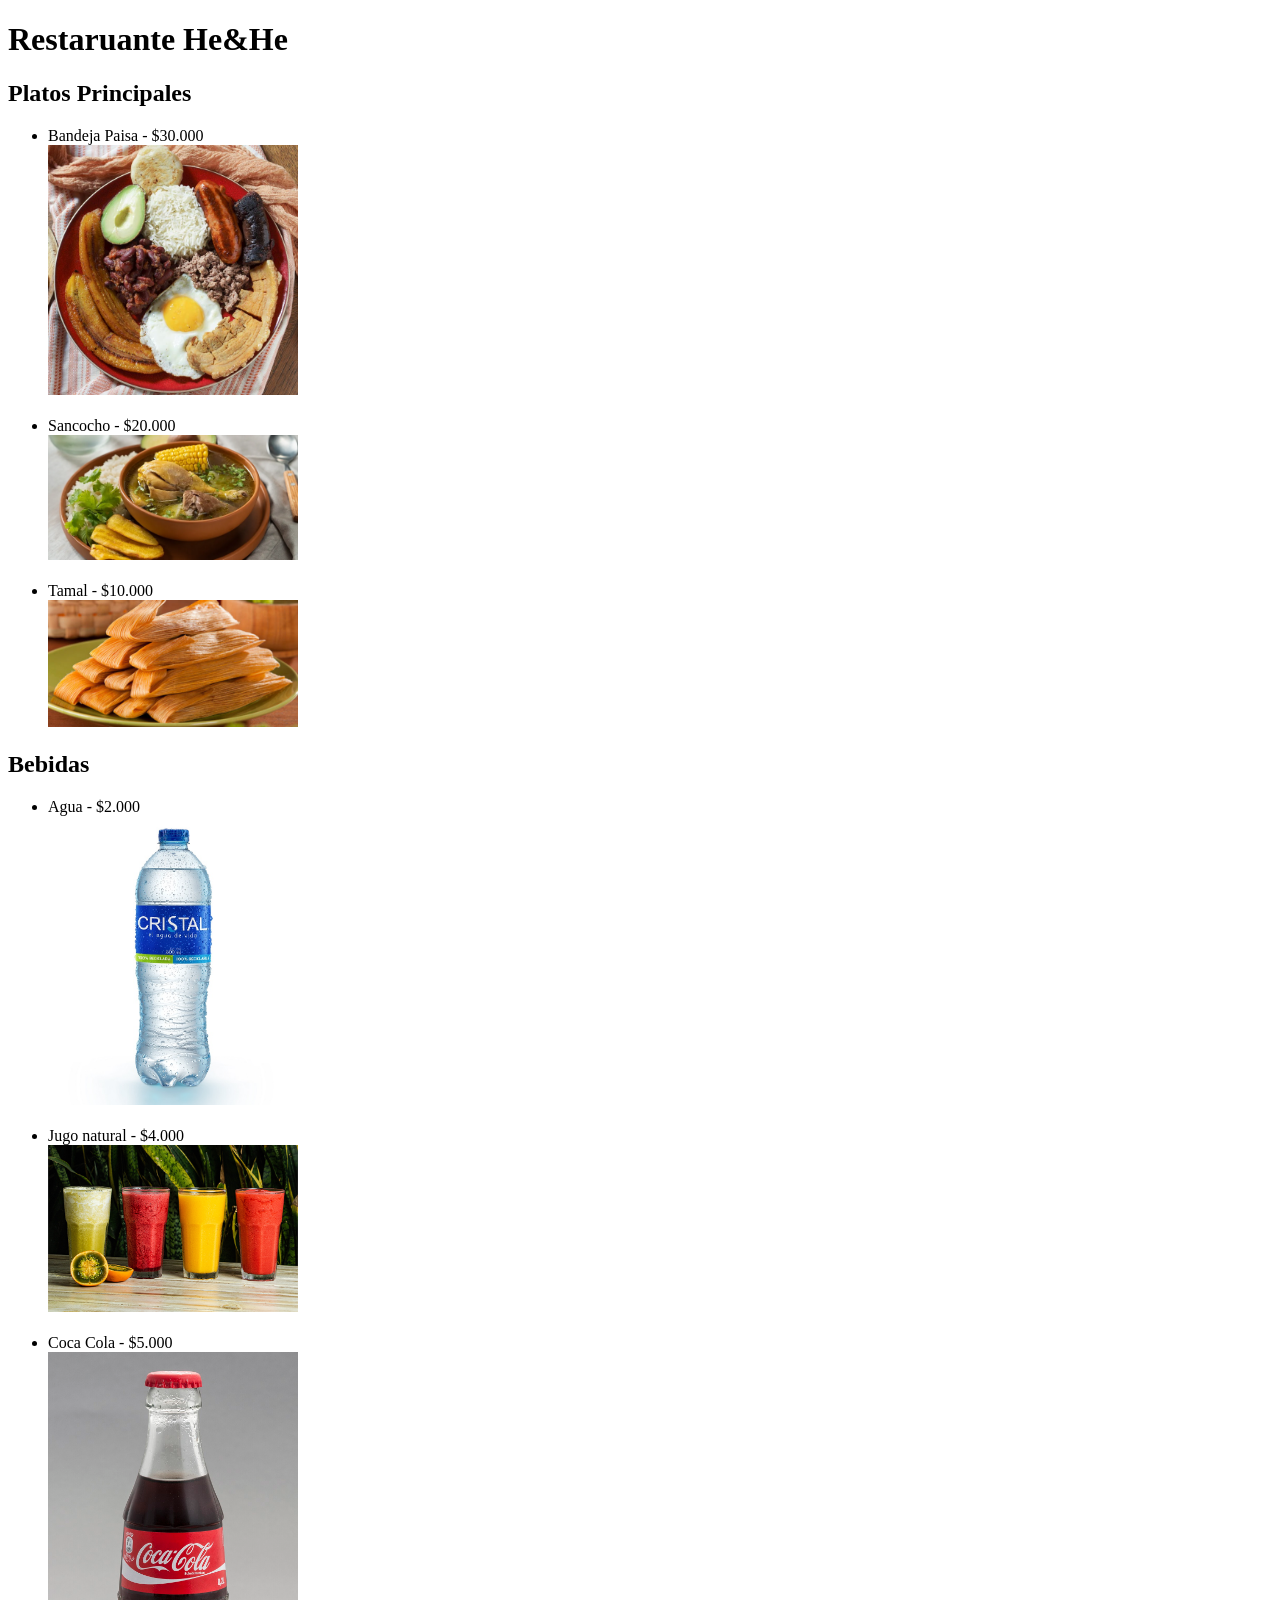
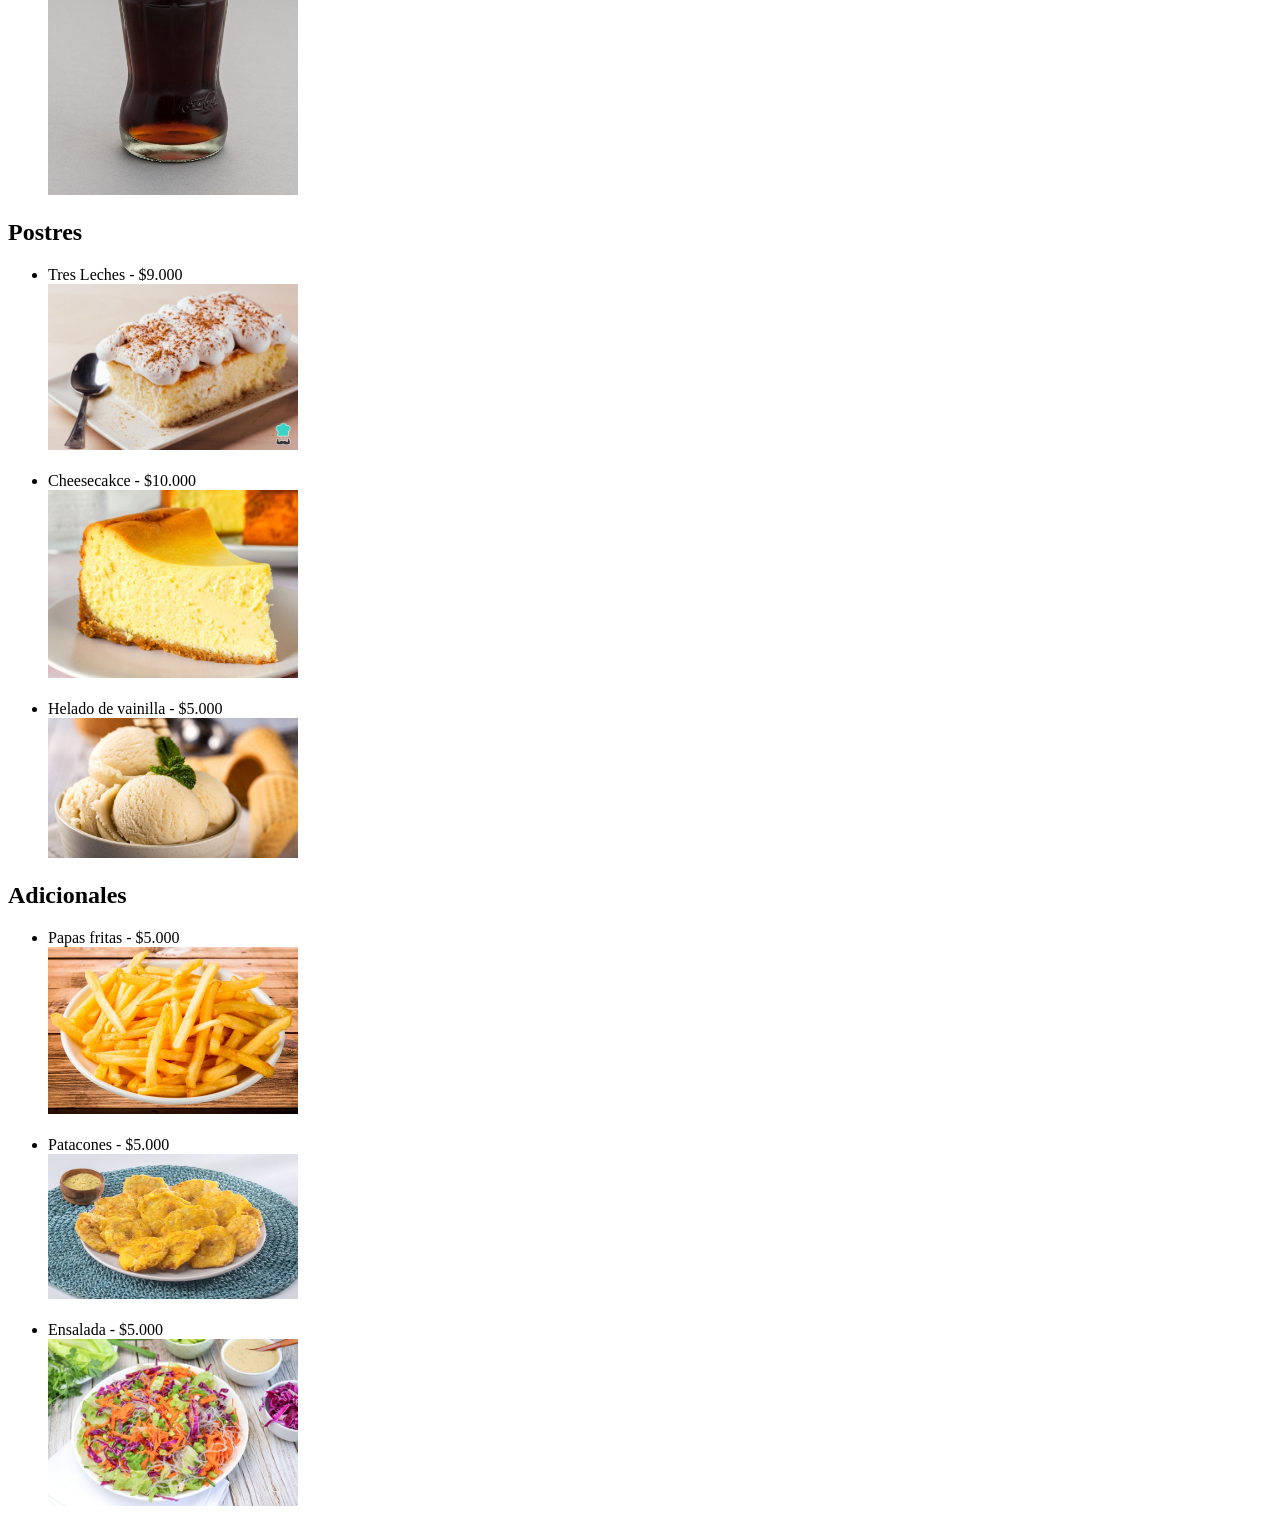
==== Restaurante.html @ 6ca946c7 "Creé el menú del restaurante" ====
<!DOCTYPE html>
<html lang="en">
<head>
    <meta charset="UTF-8">
    <meta name="viewport" content="width=device-width, initial-scale=1.0">
    <title>Restaurante</title>
</head>
<body>
    <!-- h1 con el nombre del restaurante, h2 con la sección del menú (bebidas, postres, platos y adicionales) con 3 de cada una, lista no ordenada de secciones con precio, una imagen de cada una-->
    <h1>Restaruante He&He</h1>
    <h2>Platos Principales</h2>
    <ul>
        <li>Bandeja Paisa - $30.000</li> <img src="imágenes/bandeja-paisa-2fp.jpg" alt="error" width="250px">
        <br> <br>
        <li>Sancocho - $20.000</li> <img src="imágenes/sancocho.webp" alt="error" width="250px">
        <br> <br>
        <li>Tamal - $10.000</li> <img src="imágenes/Tamales_mexicanos.jpg" alt="error" width="250px">
    </ul>
    <h2>Bebidas</h2>
    <ul>
        <li>Agua - $2.000</li> <img src="imágenes/Agua-Cristal-sin-gas-600-ML-1.jpg" alt="error" width="250px">
        <br><br>
        <li>Jugo natural - $4.000</li> <img src="imágenes/JUGOS.jpg" alt="error" width="250px">
        <br><br>
        <li>Coca Cola - $5.000</li> <img src="imágenes/15-09-26-RalfR-WLC-0098_-_Coca-Cola_glass_bottle_(Germany).jpg" alt="error" width="250px">
    </ul>
    <h2>Postres</h2>
    <ul>
        <li>Tres Leches - $9.000 </li> <img src="imágenes/torta_tres_leches_8910_600.jpg" alt="error" width="250px">
        <br><br>
        <li>Cheesecakce - $10.000</li> <img src="imágenes/cheesecake.jpg" alt="error" width="250px">
        <br><br>
        <li>Helado de vainilla - $5.000</li> <img src="imágenes/helado de vainilla.jpg" alt="error" width="250px">
    </ul>
    <h2>Adicionales</h2>
    <ul>
        <li>Papas fritas - $5.000</li> <img src="imágenes/patatas-fritas-crujientes-francesa-1.jpg" alt="error" width="250px">
        <br><br>
        <li>Patacones - $5.000</li> <img src="imágenes/patacones.avif" alt="error" width="250px">
        <br><br>
        <li>Ensalada - $5.000</li> <img src="imágenes/thai-peanut-salad.jpg" alt="error" width="250px">
    </ul>
</body>
</html>
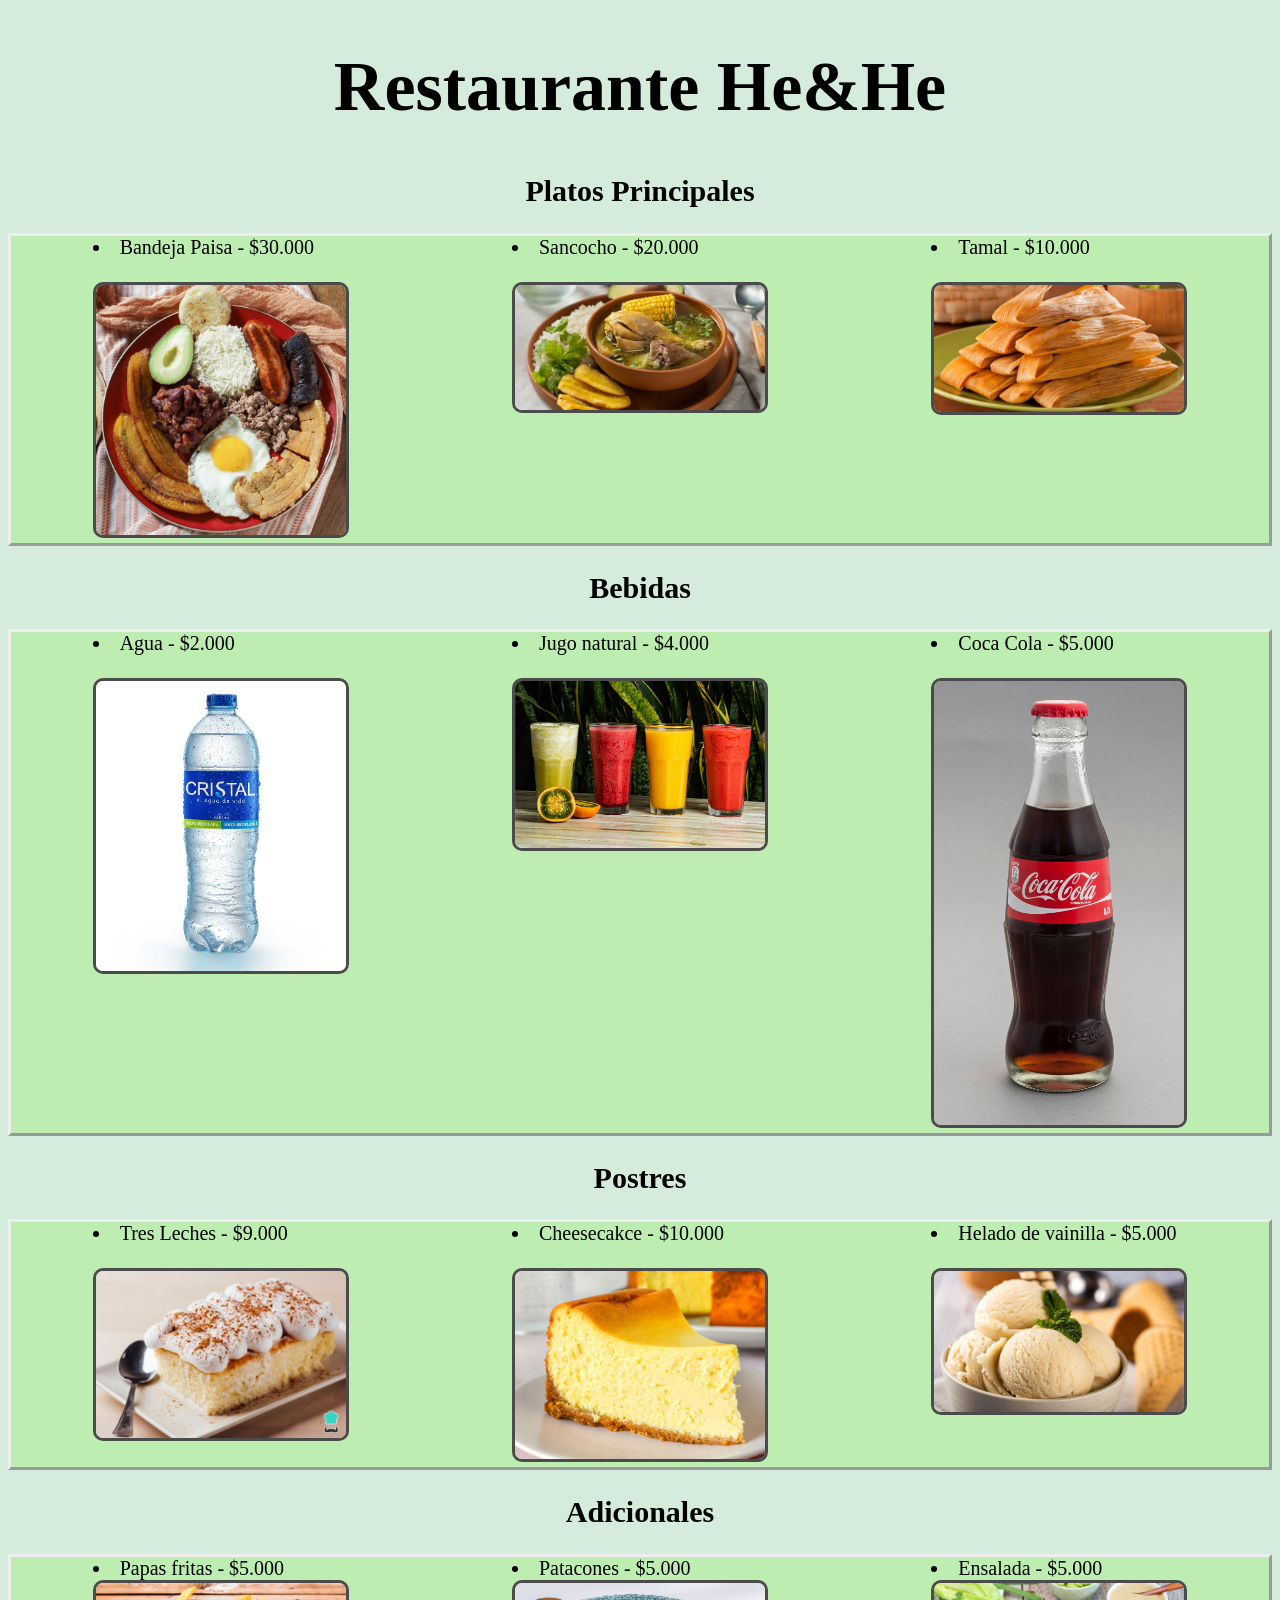
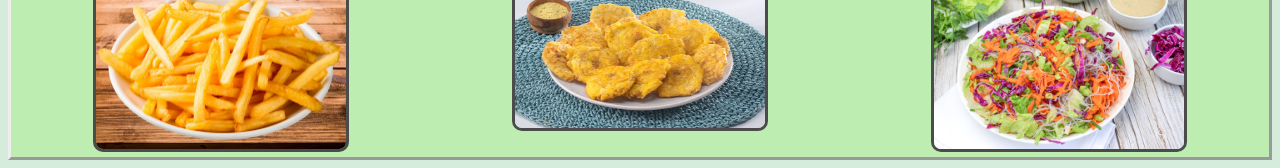
==== commit f6196263: "Mejoré las páginas al usar css" ====
--- a/Restaurante.html
+++ b/Restaurante.html
@@ -4,41 +4,50 @@
     <meta charset="UTF-8">
     <meta name="viewport" content="width=device-width, initial-scale=1.0">
     <title>Restaurante</title>
+    <link rel="stylesheet" href="restaurante.css">
 </head>
 <body>
     <!-- h1 con el nombre del restaurante, h2 con la sección del menú (bebidas, postres, platos y adicionales) con 3 de cada una, lista no ordenada de secciones con precio, una imagen de cada una-->
-    <h1>Restaruante He&He</h1>
+    <h1>Restaurante He&He</h1>
+
     <h2>Platos Principales</h2>
-    <ul>
-        <li>Bandeja Paisa - $30.000</li> <img src="imágenes/bandeja-paisa-2fp.jpg" alt="error" width="250px">
-        <br> <br>
-        <li>Sancocho - $20.000</li> <img src="imágenes/sancocho.webp" alt="error" width="250px">
-        <br> <br>
-        <li>Tamal - $10.000</li> <img src="imágenes/Tamales_mexicanos.jpg" alt="error" width="250px">
-    </ul>
+    <div class="p_principales">
+       
+        <div><li>Bandeja Paisa - $30.000</li> <br> <img src="imágenes/bandeja-paisa-2fp.jpg" alt="error" width="250px"></div>
+       
+        <div><li>Sancocho - $20.000</li> <br> <img src="imágenes/sancocho.webp" alt="error" width="250px"></div>
+      
+        <div><li>Tamal - $10.000</li> <br> <img src="imágenes/Tamales_mexicanos.jpg" alt="error" width="250px"></div>
+    </div>
+
     <h2>Bebidas</h2>
-    <ul>
-        <li>Agua - $2.000</li> <img src="imágenes/Agua-Cristal-sin-gas-600-ML-1.jpg" alt="error" width="250px">
-        <br><br>
-        <li>Jugo natural - $4.000</li> <img src="imágenes/JUGOS.jpg" alt="error" width="250px">
-        <br><br>
-        <li>Coca Cola - $5.000</li> <img src="imágenes/15-09-26-RalfR-WLC-0098_-_Coca-Cola_glass_bottle_(Germany).jpg" alt="error" width="250px">
-    </ul>
+    <div class="bebidas">
+
+        <div><li>Agua - $2.000</li> <br> <img src="imágenes/Agua-Cristal-sin-gas-600-ML-1.jpg" alt="error" width="250px"></div>
+        
+        <div><li>Jugo natural - $4.000</li> <br> <img src="imágenes/JUGOS.jpg" alt="error" width="250px"></div>
+        
+        <div><li>Coca Cola - $5.000</li> <br> <img src="imágenes/15-09-26-RalfR-WLC-0098_-_Coca-Cola_glass_bottle_(Germany).jpg" alt="error" width="250px"></div>
+   </div>
+
     <h2>Postres</h2>
-    <ul>
-        <li>Tres Leches - $9.000 </li> <img src="imágenes/torta_tres_leches_8910_600.jpg" alt="error" width="250px">
-        <br><br>
-        <li>Cheesecakce - $10.000</li> <img src="imágenes/cheesecake.jpg" alt="error" width="250px">
-        <br><br>
-        <li>Helado de vainilla - $5.000</li> <img src="imágenes/helado de vainilla.jpg" alt="error" width="250px">
-    </ul>
+    <div class="postres">
+        
+        <div><li>Tres Leches - $9.000 </li> <br> <img src="imágenes/torta_tres_leches_8910_600.jpg" alt="error" width="250px"></div>
+        
+        <div><li>Cheesecakce - $10.000</li> <br> <img src="imágenes/cheesecake.jpg" alt="error" width="250px"></div>
+        
+        <div><li>Helado de vainilla - $5.000</li> <br> <img src="imágenes/helado de vainilla.jpg" alt="error" width="250px"></div>
+   </div>
+  
     <h2>Adicionales</h2>
-    <ul>
-        <li>Papas fritas - $5.000</li> <img src="imágenes/patatas-fritas-crujientes-francesa-1.jpg" alt="error" width="250px">
-        <br><br>
-        <li>Patacones - $5.000</li> <img src="imágenes/patacones.avif" alt="error" width="250px">
-        <br><br>
-        <li>Ensalada - $5.000</li> <img src="imágenes/thai-peanut-salad.jpg" alt="error" width="250px">
-    </ul>
+    <div class="adicionales">
+
+        <div><li>Papas fritas - $5.000</li> <img src="imágenes/patatas-fritas-crujientes-francesa-1.jpg" alt="error" width="250px"></div>
+        
+        <div><li>Patacones - $5.000</li> <img src="imágenes/patacones.avif" alt="error" width="250px"></div>
+        
+        <div><li>Ensalada - $5.000</li> <img src="imágenes/thai-peanut-salad.jpg" alt="error" width="250px"></div>
+    </div>
 </body>
 </html>
--- a/restaurante.css
+++ b/restaurante.css
@@ -0,0 +1,56 @@
+body{
+    background-color: rgb(213, 236, 221);
+}
+
+h1{
+    text-align: center;
+    font-size: 70px;
+    font-family: 'Franklin Gothic Medium';
+    font: bold;
+}
+
+h2{
+    text-align: center;
+    font-size: 30px;
+}
+
+img{
+    border: solid, rgb(75, 75, 75);
+    border-radius: 10px;
+}
+
+.p_principales{
+    font-size: 20px;
+    border: outset;
+    display: grid;
+    justify-items: center;
+    grid-template-columns: auto auto auto;
+    background-color: rgb(189, 237, 176);
+}
+
+.bebidas{
+    font-size: 20px;
+    border: outset;
+    display: grid;
+    justify-items: center;
+    grid-template-columns: auto auto auto;
+    background-color: rgb(189, 237, 176);
+}
+
+.postres{
+    font-size: 20px;
+    border: outset;
+    display: grid;
+    justify-items: center;
+    grid-template-columns: auto auto auto;
+    background-color: rgb(189, 237, 176);
+}
+
+.adicionales{
+    font-size: 20px;
+    border: outset;
+    display: grid;
+    justify-items: center;
+    grid-template-columns: auto auto auto;
+    background-color: rgb(189, 237, 176);
+}
